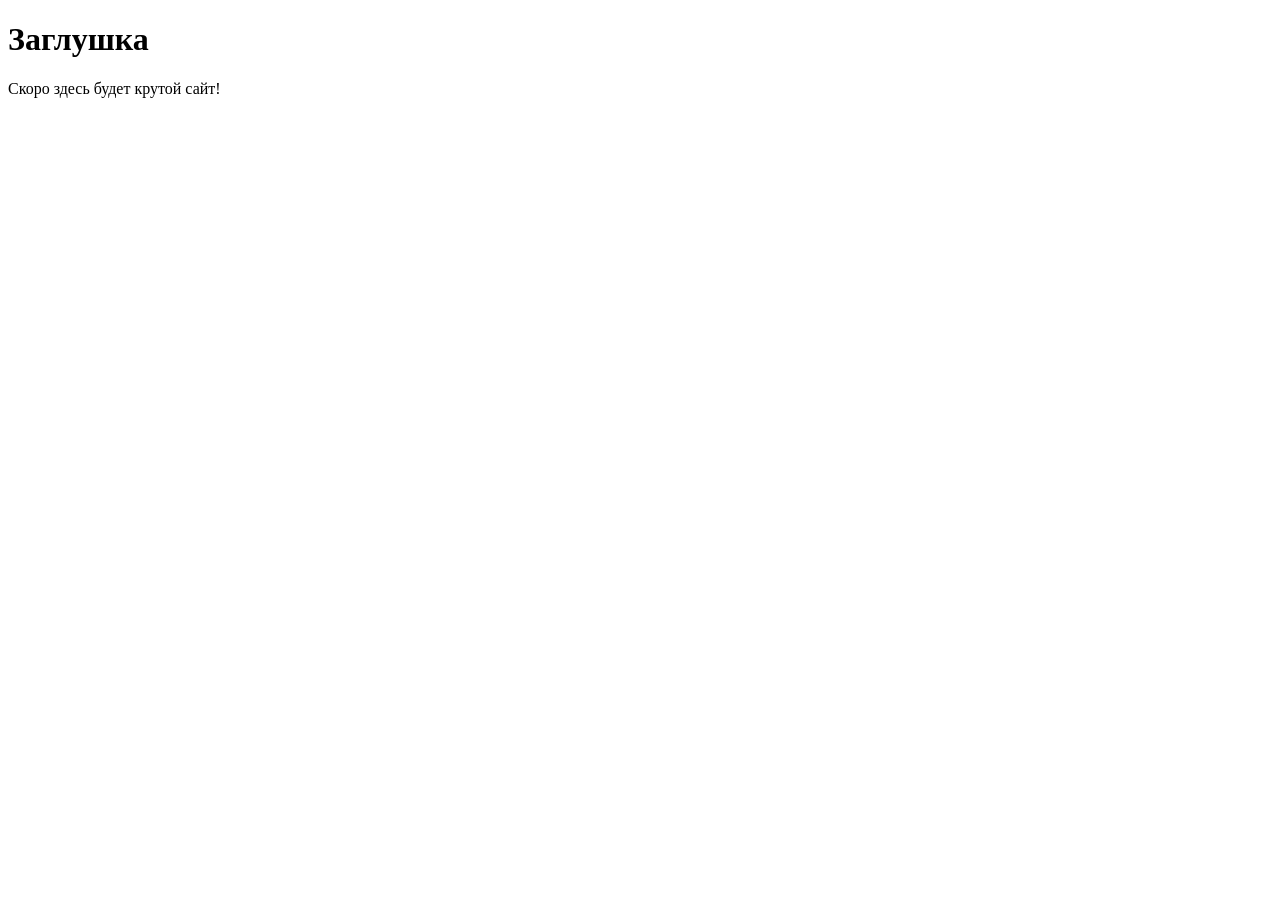
==== src/index.html @ bd62090d "feat: add basic index.html with favicon and viewport meta tag" ====
<!DOCTYPE html>
<html lang="ru">
<head>
 <meta charset="UTF-8">
 <!-- Важная мета-информация для корректного отображения на мобильных устройствах -->
 <meta name="viewport" content="width=device-width, initial-scale=1.0">
 <title>Мой первый проект</title>
 <!-- Подключение фавиконки -->
 <link rel="icon" href="../assets/favicon.ico" type="image/x-icon">
</head>
<body>
 <h1>Заглушка</h1>
 <p>Скоро здесь будет крутой сайт!</p>
</body>
</html>
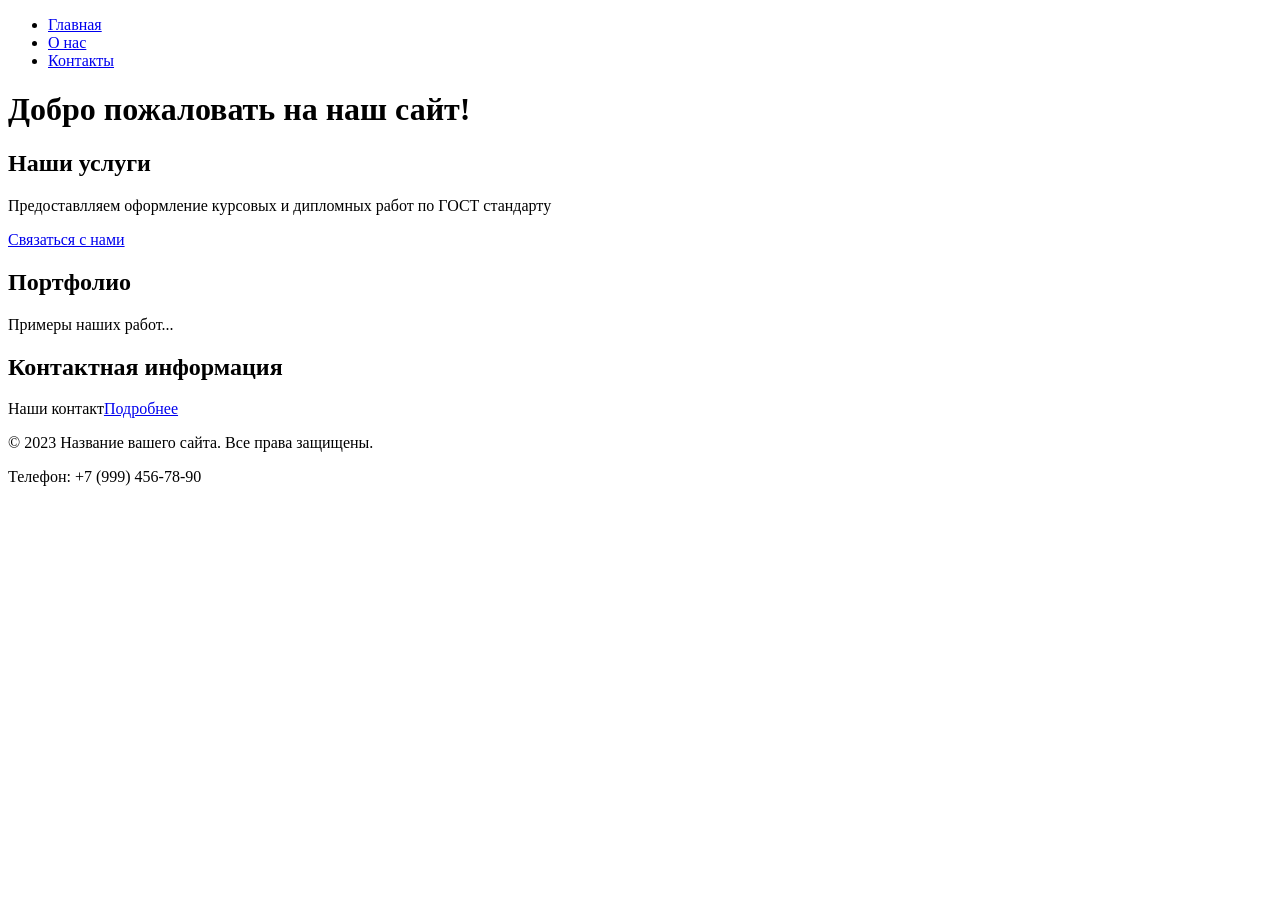
==== commit e66caa2a: "new pages" ====
--- a/src/index.html
+++ b/src/index.html
@@ -2,14 +2,45 @@
 <html lang="ru">
 <head>
  <meta charset="UTF-8">
- <!-- Важная мета-информация для корректного отображения на мобильных устройствах -->
  <meta name="viewport" content="width=device-width, initial-scale=1.0">
- <title>Мой первый проект</title>
- <!-- Подключение фавиконки -->
- <link rel="icon" href="../assets/favicon.ico" type="image/x-icon">
+ <title>Главная - Название вашего сайта</title>
+ <meta name="description" content="Краткое описание главной страницы вашего сайта">
+ <link rel="icon" href="assets/favicon.ico" type="image/x-icon">
 </head>
 <body>
- <h1>Заглушка</h1>
- <p>Скоро здесь будет крутой сайт!</p>
+
+ <header>
+ <a href="favicon.ico"></a>
+ <nav>
+     <ul>
+         <li><a href="index.html">Главная</a></li>
+         <li><a href="about.html">О нас</a></li>
+         <li><a href="contacts.html">Контакты</a></li>
+     </ul>
+ </nav>
+ </header>
+
+ <main>
+     <h1>Добро пожаловать на наш сайт!</h1>
+         <section id="services">
+     <h2>Наши услуги</h2>
+         <p>Предоставлляем оформление курсовых и дипломных работ по ГОСТ стандарту</p>
+     <a href="contacts.html">Связаться с нами</a>
+ </section>
+
+ <section id="portfolio">
+ <h2>Портфолио</h2>
+ <p>Примеры наших работ...</p>
+ </section>
+ <section id="contacts">
+ <h2>Контактная информация</h2>
+ <p>Наши контакт<a href="contacts.html">Подробнее</a>
+ </section>
+ </main>
+ 
+ <footer>
+ <p>&copy; 2023 Название вашего сайта. Все права защищены.</p>
+ <p>Телефон: +7 (999) 456-78-90</p>
+ </footer>
 </body>
-</html>
+</html>
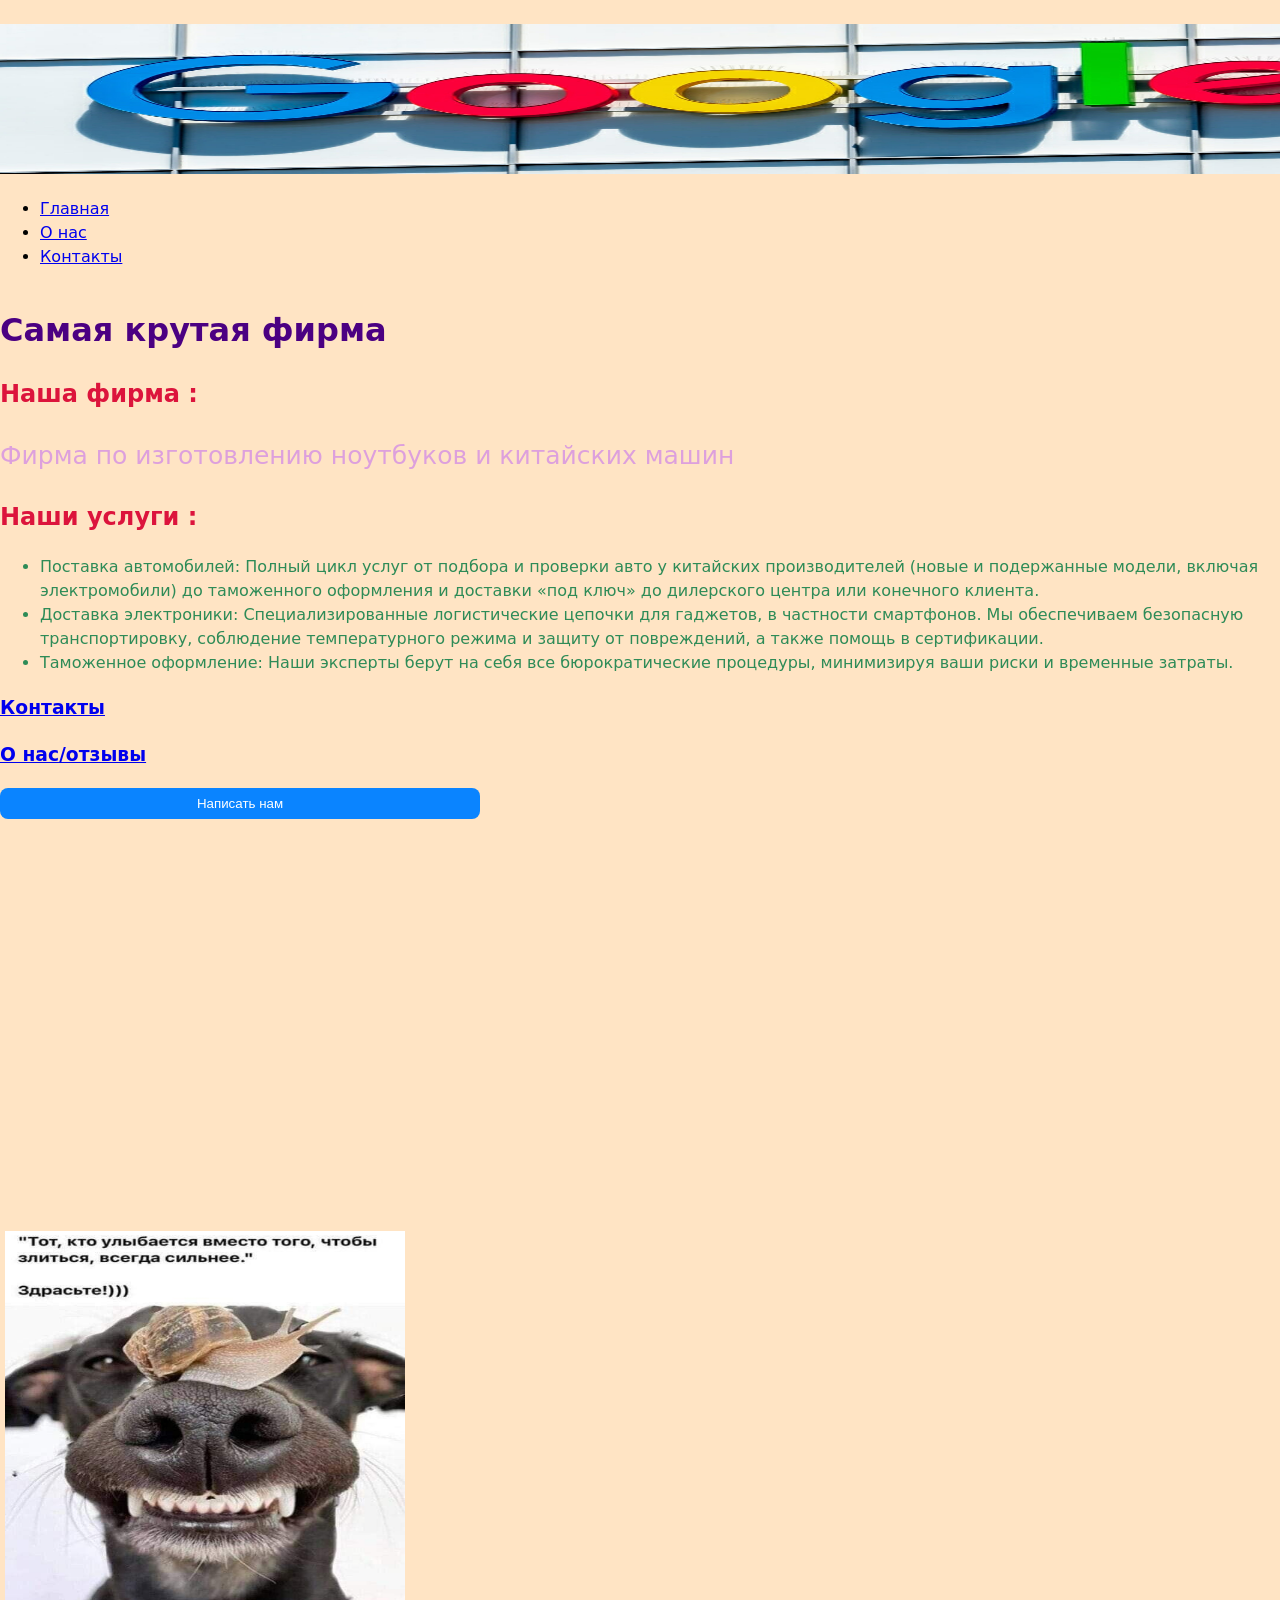
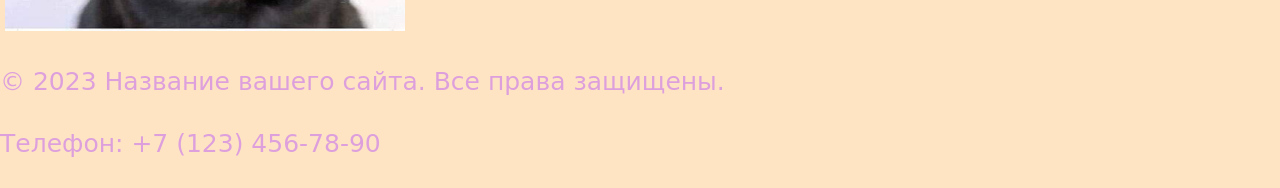
==== commit 5acefd2e: "tut" ====
--- a/src/index.html
+++ b/src/index.html
@@ -1,46 +1,98 @@
 <!DOCTYPE html>
 <html lang="ru">
+
 <head>
- <meta charset="UTF-8">
- <meta name="viewport" content="width=device-width, initial-scale=1.0">
- <title>Главная - Название вашего сайта</title>
- <meta name="description" content="Краткое описание главной страницы вашего сайта">
- <link rel="icon" href="assets/favicon.ico" type="image/x-icon">
+    <meta charset="UTF-8">
+    <meta name="viewport" content="width=device-width, initial-scale=1.0">
+    <title>Главная - Название вашего сайта</title>
+    <meta name="description" content="Краткое описание главной страницы вашего сайта">
+    <link rel="icon" href="assets/favicon.ico" type="image/x-icon">
+    <link rel="stylesheet" href="style.css">
 </head>
+
 <body>
 
- <header>
- <a href="favicon.ico"></a>
- <nav>
-     <ul>
-         <li><a href="index.html">Главная</a></li>
-         <li><a href="about.html">О нас</a></li>
-         <li><a href="contacts.html">Контакты</a></li>
-     </ul>
- </nav>
- </header>
+    <header>
+        <img>
+        <img src="Google.jpg" alt="Проект: макет мобильного приложения" width="1420" height="150" loading="lazy"
+            decoding="async">
+        <nav class="head">
+            <ul>
+                <li><a href="index.html">Главная</a></li>
+                <li><a href="about.html">О нас</a></li>
+                <li><a href="contacts.html">Контакты</a></li>
+            </ul>
+        </nav>
+        <h1>Самая крутая фирма</h1>
+        <h2>Наша фирма :</h2>
+        <p>Фирма по изготовлению ноутбуков и китайских машин</p>
+        <h2>Наши услуги :</h2>
+        <ul class="UL1">
+            <li>Поставка автомобилей: Полный цикл услуг от подбора и проверки авто у китайских производителей
+                (новые и подержанные модели, включая электромобили) до таможенного оформления и доставки «под ключ» до
+                дилерского центра или конечного клиента.</li>
+            <li>Доставка электроники: Специализированные логистические цепочки для гаджетов, в частности смартфонов. Мы
+                обеспечиваем безопасную транспортировку, соблюдение температурного режима и защиту от повреждений,
+                а также помощь в сертификации.</li>
+            <li>Таможенное оформление: Наши эксперты берут на себя все бюрократические процедуры,
+                минимизируя ваши риски и временные затраты.</li>
+        </ul>
 
- <main>
-     <h1>Добро пожаловать на наш сайт!</h1>
-         <section id="services">
-     <h2>Наши услуги</h2>
-         <p>Предоставлляем оформление курсовых и дипломных работ по ГОСТ стандарту</p>
-     <a href="contacts.html">Связаться с нами</a>
- </section>
+        <h3><a href="contacts.html"> Контакты </a></h3>
+        <h3><a href="about.html"> О нас/отзывы </a></h3>
+    </header>
 
- <section id="portfolio">
- <h2>Портфолио</h2>
- <p>Примеры наших работ...</p>
- </section>
- <section id="contacts">
- <h2>Контактная информация</h2>
- <p>Наши контакт<a href="contacts.html">Подробнее</a>
- </section>
- </main>
- 
- <footer>
- <p>&copy; 2023 Название вашего сайта. Все права защищены.</p>
- <p>Телефон: +7 (999) 456-78-90</p>
- </footer>
+    <main>
+        <!-- Кнопка открытия модалки -->
+        <button id="openDialog" type="button">Написать нам</button>
+        <!-- Модалка с формой -->
+        <dialog id="contactDialog" aria-labelledby="dialogTitle">
+            <h2 id="dialogTitle">Обратная связь</h2>
+            <form id="contactForm" method="dialog" novalidate>
+                <label for="name">Имя</label>
+                <input id="name" name="name" type="text" required minlength="2" autocomplete="given-name">
+                <label for="email">E-mail</label>
+                <input id="email" name="email" type="email" required autocomplete="email">
+                <label for="phone">Телефон</label>
+                <input id="phone" name="phone" type="tel" inputmode="tel" autocomplete="tel"
+                    aria-describedby="phoneHelp" placeholder="+7 (___) ___-__-__" required
+                    pattern="^\+7 \(\d{3}\) \d{3}-\d{2}-\d{2}$">
+                <small id="phoneHelp">Формат: +7 (900) 000-00-00</small>
+                <label for="date">Дата</label>
+                <input id="date" name="date" type="date">
+                <label for="topic">Тема</label>
+
+                <select id="topic" name="topic" required>
+                    <option value="">Выберите тему</option>
+                    <option>Вопрос</option>
+                    <option>Заказ</option>
+                </select>
+                <label for="message">Сообщение</label>
+                <textarea id="message" name="message" rows="4" required></textarea>
+
+                <div class="form-actions">
+                    <button type="button" id="closeDialog">Закрыть</button>
+                    <button type="submit">Отправить</button>
+                </div>
+            </form>
+        </dialog>
+
+
+    </main>
+
+
+    <iframe width="720" height="405" src="https://rutube.ru/play/embed/8afafe77128989f1157affd90085aeb1" frameBorder="0"
+        allow="clipboard-write; autoplay" allowFullScreen></iframe>
+
+    <footer>
+        <img>
+        <img src="jpgdog.jpg" alt="Проект: макет мобильного приложения" width="400" height="400" loading="lazy"
+            decoding="async">
+        <script src="main.js"></script>
+        <p>&copy; 2023 Название вашего сайта. Все права защищены.</p>
+        <p>Телефон: +7 (123) 456-78-90</p>
+
+    </footer>
 </body>
+
 </html>
--- a/src/style.css
+++ b/src/style.css
@@ -0,0 +1,103 @@
+dialog {
+    padding: 1.25rem;
+    border: none;
+    border-radius: 12px;
+}
+.head{
+    display: flex;
+    position: row;
+}
+h1{
+    color: indigo;
+}
+h2{
+    color: crimson;
+}
+h3{
+    color: lawngreen;
+}
+p{
+    color: plum;
+    font-size: 25px;
+}
+.UL1{
+    color: seagreen;
+}
+body{
+    background-color: bisque;
+}
+
+dialog::backdrop {
+    background: rgba(0, 0, 0, .5);
+}
+
+.form-actions {
+    display: flex;
+    gap: .5rem;
+    margin-top: 1rem;
+}
+
+/* БАЗА: читаемость и предсказуемость размеров */
+* {
+    box-sizing: border-box;
+}
+
+html,
+body {
+    margin: 0;
+    padding: 0;
+}
+
+body {
+    font-family: system-ui, -apple-system, "Segoe UI", Roboto, Arial,
+        sans-serif;
+    line-height: 1.5;
+}
+
+/* Формы: размеры, отступы, визуальный порядок */
+label {
+    display: block;
+    margin: 0.5rem 0 0.25rem;
+}
+
+input,
+select,
+textarea,
+button {
+    width: 100%;
+    max-width: 480px;
+    padding: .5rem .75rem;
+    border: 1px solid #c8c8c8;
+    border-radius: 8px;
+    background: #fff;
+}
+
+/* Кнопка по умолчанию */
+button,
+[type="submit"] {
+    background: #0a84ff;
+    color: #fff;
+    border: none;
+    cursor: pointer;
+}
+
+/* Состояния: клавиатура/мышь/ошибки */
+:where(input, select, textarea, button):focus-visible {
+    outline: 2px solid #0a84ff;
+    outline-offset: 2px;
+}
+
+button:hover {
+    filter: brightness(0.95);
+}
+
+:disabled,
+[aria-disabled="true"] {
+    opacity: .6;
+    cursor: not-allowed;
+}
+
+/* Подсветка ошибочных полей (установите aria-invalid="true") */
+[aria-invalid="true"] {
+    border-color: #b00020;
+}
